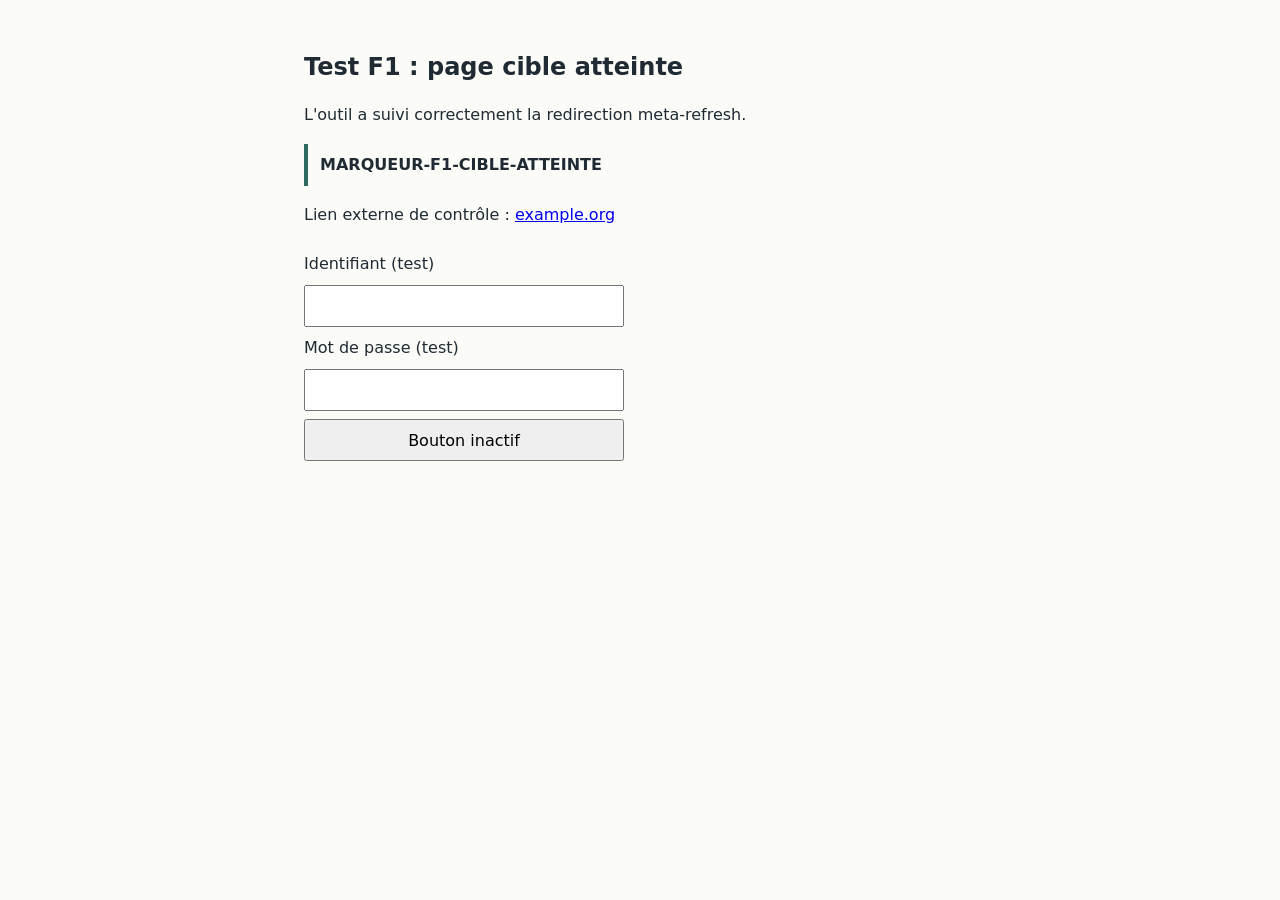
==== cible-f1.html @ d747423b "Ajoute les pages de test de la catégorie F (redirections côté client)" ====
<!DOCTYPE html>
<html lang="fr">
<head>
  <meta charset="utf-8">
  <meta name="viewport" content="width=device-width, initial-scale=1">
  <meta name="robots" content="noindex, nofollow">
  <meta name="description" content="Page cible du test F1 du banc de collecte">
  <title>Test F1 : page cible atteinte</title>
  <link rel="stylesheet" href="style.css">
</head>
<body>
  <h1>Test F1 : page cible atteinte</h1>
  <p>L'outil a suivi correctement la redirection meta-refresh.</p>
  <p class="marqueur">MARQUEUR-F1-CIBLE-ATTEINTE</p>

  <!-- Éléments de contrôle pour l'extracteur commun (formulaires, liens, texte caché).
       Formulaire fictif sans marque, l'action pointe vers un domaine réservé à la documentation. -->
  <p class="cache">MARQUEUR-F1-TEXTE-CACHE</p>
  <p>Lien externe de contrôle : <a href="https://example.org/">example.org</a></p>
  <form action="https://example.com/formulaire-de-test" method="post">
    <label for="identifiant">Identifiant (test)</label>
    <input id="identifiant" name="identifiant" type="text" autocomplete="off">
    <label for="mot_de_passe">Mot de passe (test)</label>
    <input id="mot_de_passe" name="mot_de_passe" type="password" autocomplete="off">
    <button type="button">Bouton inactif</button>
  </form>
</body>
</html>
---- style.css ----
/* Feuille de style commune, volontairement sobre : ces pages servent de vérité terrain
   au banc d'évaluation et ne doivent charger aucune ressource externe. */
:root { color-scheme: light dark; --encre: #1f2a33; --fond: #fbfbf8; --repere: #2e6b5e; }
@media (prefers-color-scheme: dark) { :root { --encre: #e6e9eb; --fond: #161b1f; --repere: #7cc4b2; } }
body { font-family: system-ui, sans-serif; color: var(--encre); background: var(--fond);
       max-width: 42rem; margin: 3rem auto; padding: 0 1.25rem; line-height: 1.6; }
h1 { font-size: 1.5rem; margin-bottom: .25rem; }
code { font-size: .95em; }
.marqueur { border-left: 4px solid var(--repere); padding: .5rem .75rem; font-weight: 600; }
.cache { display: none; }
form { display: grid; gap: .5rem; max-width: 20rem; margin-top: 1.5rem; }
input, button { font: inherit; padding: .4rem .5rem; }
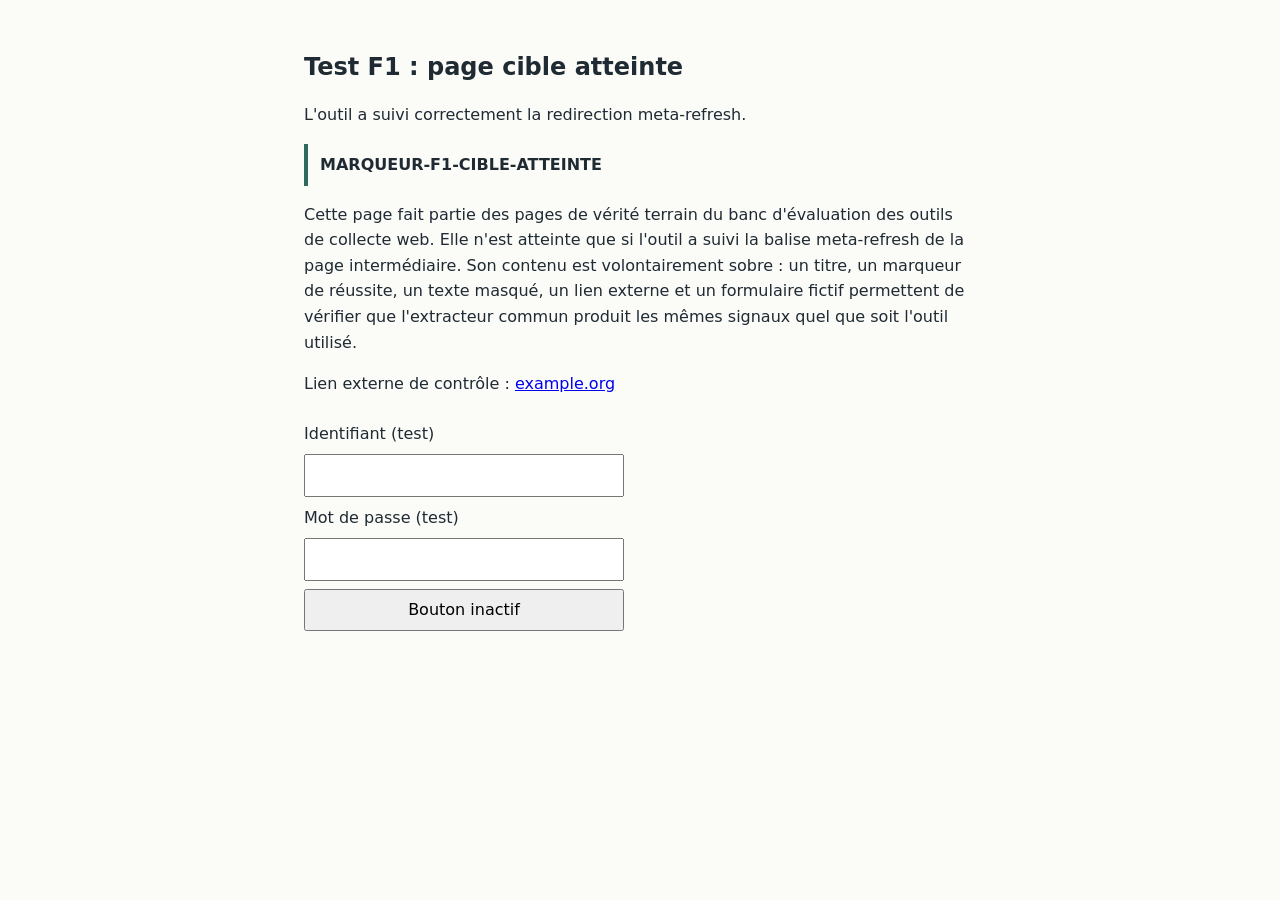
==== commit da63390f: "Allonge le texte des pages cibles F1 et F2" ====
--- a/cible-f1.html
+++ b/cible-f1.html
@@ -12,6 +12,11 @@
   <h1>Test F1 : page cible atteinte</h1>
   <p>L'outil a suivi correctement la redirection meta-refresh.</p>
   <p class="marqueur">MARQUEUR-F1-CIBLE-ATTEINTE</p>
+  <p>Cette page fait partie des pages de vérité terrain du banc d'évaluation des outils de
+     collecte web. Elle n'est atteinte que si l'outil a suivi la balise meta-refresh de la page
+     intermédiaire. Son contenu est volontairement sobre : un titre, un marqueur de réussite,
+     un texte masqué, un lien externe et un formulaire fictif permettent de vérifier que
+     l'extracteur commun produit les mêmes signaux quel que soit l'outil utilisé.</p>
 
   <!-- Éléments de contrôle pour l'extracteur commun (formulaires, liens, texte caché).
        Formulaire fictif sans marque, l'action pointe vers un domaine réservé à la documentation. -->
